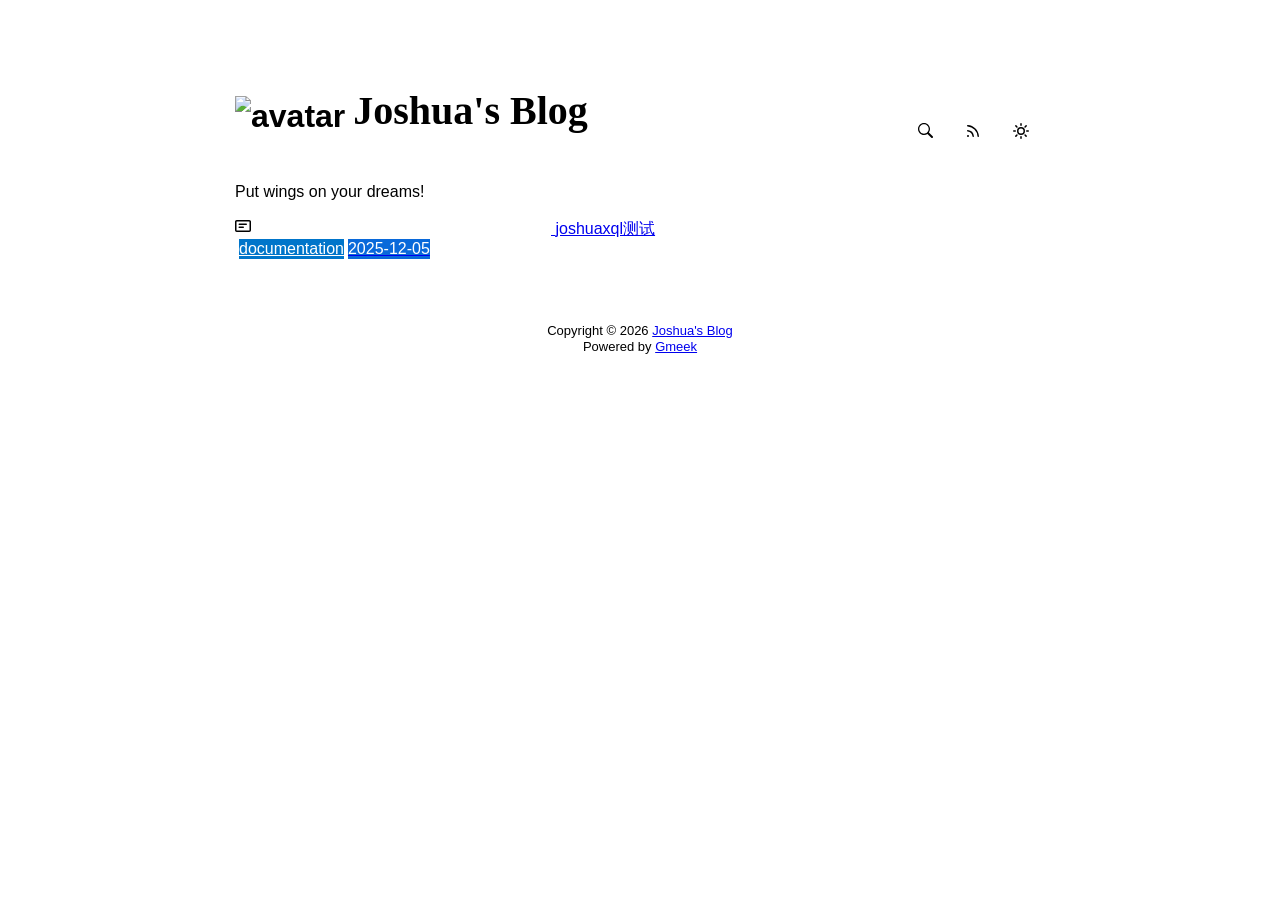
==== docs/index.html @ ea0bf057 "🎉auto update by Gmeek action" ====
<!DOCTYPE html>
<html data-color-mode="light" data-dark-theme="dark" data-light-theme="light" lang="zh-CN">
<head>
    <meta content="text/html; charset=utf-8" http-equiv="content-type" />
    <meta name="viewport" content="width=device-width,initial-scale=1.0">
    <meta http-equiv="X-UA-Compatible" content="IE=edge">
    <link href='https://mirrors.sustech.edu.cn/cdnjs/ajax/libs/Primer/21.0.7/primer.css' rel='stylesheet' />
    
    <link rel="icon" href="https://avatars.githubusercontent.com/u/200189949?v=4"><script>
        let theme = localStorage.getItem("meek_theme") || "light";
        document.documentElement.setAttribute("data-color-mode", theme);
    </script>
<meta name="description" content="Put wings on your dreams!">
<meta property="og:title" content="Joshua's Blog">
<meta property="og:description" content="Put wings on your dreams!">
<meta property="og:type" content="blog">
<meta property="og:url" content="https://joshuaxql.github.io">
<meta property="og:image" content="https://avatars.githubusercontent.com/u/200189949?v=4">
<title>Joshua's Blog</title>

</head>
<style>
body{box-sizing: border-box;min-width: 200px;max-width: 900px;margin: 20px auto;padding: 45px;font-size: 16px;font-family: sans-serif;line-height: 1.25;}
#header{display:flex;padding-bottom:8px;border-bottom: 1px solid var(--borderColor-muted, var(--color-border-muted));margin-bottom: 16px;}
#footer {margin-top:64px; text-align: center;font-size: small;}

</style>

<style>
.avatar {transition: 0.8s;width:64px;height:64px;object-fit: cover;}
.avatar:hover{transform: scale(1.15) rotate(360deg);}
#header h1 a{color:inherit;text-decoration:none;vertical-align: bottom;font-size:40px;font-family:Monaco;margin-left:8px;}
.title-right{display:flex;margin:auto 0 0 auto;}
.title-right button{margin-right:8px;padding:16px;}
.title-right .circle{padding: 14px 16px;}

.SideNav{min-width: 360px;}
.SideNav-icon{margin-right: 16px}
.SideNav-item .Label{color: #fff;margin-left:4px;}
.d-flex{min-width:0;}
.listTitle{overflow:hidden;white-space:nowrap;text-overflow: ellipsis;max-width: 100%;}
.listLabels{white-space:nowrap;display:flex;}
.listLabels object{max-height:16px;max-width:24px;}

@media (max-width: 600px) {
    body {padding: 8px;}
    .avatar {width:40px;height:40px;}
    .blogTitle{display:none;}
    #buttonRSS{display:none;}
    .LabelTime{display:none;}
}
</style>



<body>
    <div id="header">
<h1>
    <img src="https://avatars.githubusercontent.com/u/200189949?v=4" class="avatar circle" id="avatarImg" alt="avatar"><a class="blogTitle">Joshua's Blog</a></h1>
<div class="title-right">
    <a href="https://joshuaxql.github.io/tag.html" id="buttonSearch" class="btn btn-invisible circle" title="搜索">
        <svg class="octicon" width="16" height="16" >
            <path id="pathSearch" fill-rule="evenodd"></path>
        </svg>
    </a>
    
    
    <a href="https://joshuaxql.github.io/rss.xml" target="_blank" id="buttonRSS" class="btn btn-invisible circle" title="RSS">
        <svg class="octicon" width="16" height="16" >
            <path id="pathRSS" fill-rule="evenodd"></path>
        </svg>
    </a>
    <a class="btn btn-invisible circle" onclick="modeSwitch()" title="切换主题">
        <svg class="octicon" width="16" height="16" >
            <path id="themeSwitch" fill-rule="evenodd"></path>
        </svg>
    </a>
</div>
</div>
    <div id="content">
<div style="margin-bottom: 16px;">Put wings on your dreams!</div>
<nav class="SideNav border">
<a class="SideNav-item d-flex flex-items-center flex-justify-between" href="post/joshuaxql-ce-shi.html">
    <div class="d-flex flex-items-center">
        <svg class="SideNav-icon octicon" style="witdh:16px;height:16px"><path class="svgTop0" d=""></path>
        </svg>
        <span class="listTitle">joshuaxql测试</span>
    </div>
    <div class="listLabels">
        
        <span class="Label LabelName" style="background-color:#0075ca"><object><a style="color:#fff" href="tag.html#documentation">documentation</a></object></span>
        <span class="Label LabelTime" style="background-color:#0969da">2025-12-05</span>
    </div>
</a>
</nav>
</div>
    <div id="footer"><div id="footer1">Copyright © <span id="copyrightYear"></span> <a href="https://joshuaxql.github.io">Joshua's Blog</a></div>
<div id="footer2">
    <span id="runday"></span><span>Powered by <a href="https://meekdai.com/Gmeek.html" target="_blank">Gmeek</a></span>
</div>

<script>
var now=new Date();
document.getElementById("copyrightYear").innerHTML=now.getFullYear();

if(""!=""){
    var startSite=new Date("");
    var diff=now.getTime()-startSite.getTime();
    var diffDay=Math.floor(diff/(1000*60*60*24));
    document.getElementById("runday").innerHTML="网站运行"+diffDay+"天"+" • ";
}
</script></div>
</body>
<script>
var IconList={'sun': 'M8 10.5a2.5 2.5 0 100-5 2.5 2.5 0 000 5zM8 12a4 4 0 100-8 4 4 0 000 8zM8 0a.75.75 0 01.75.75v1.5a.75.75 0 01-1.5 0V.75A.75.75 0 018 0zm0 13a.75.75 0 01.75.75v1.5a.75.75 0 01-1.5 0v-1.5A.75.75 0 018 13zM2.343 2.343a.75.75 0 011.061 0l1.06 1.061a.75.75 0 01-1.06 1.06l-1.06-1.06a.75.75 0 010-1.06zm9.193 9.193a.75.75 0 011.06 0l1.061 1.06a.75.75 0 01-1.06 1.061l-1.061-1.06a.75.75 0 010-1.061zM16 8a.75.75 0 01-.75.75h-1.5a.75.75 0 010-1.5h1.5A.75.75 0 0116 8zM3 8a.75.75 0 01-.75.75H.75a.75.75 0 010-1.5h1.5A.75.75 0 013 8zm10.657-5.657a.75.75 0 010 1.061l-1.061 1.06a.75.75 0 11-1.06-1.06l1.06-1.06a.75.75 0 011.06 0zm-9.193 9.193a.75.75 0 010 1.06l-1.06 1.061a.75.75 0 11-1.061-1.06l1.06-1.061a.75.75 0 011.061 0z', 'moon': 'M9.598 1.591a.75.75 0 01.785-.175 7 7 0 11-8.967 8.967.75.75 0 01.961-.96 5.5 5.5 0 007.046-7.046.75.75 0 01.175-.786zm1.616 1.945a7 7 0 01-7.678 7.678 5.5 5.5 0 107.678-7.678z', 'sync': 'M1.705 8.005a.75.75 0 0 1 .834.656 5.5 5.5 0 0 0 9.592 2.97l-1.204-1.204a.25.25 0 0 1 .177-.427h3.646a.25.25 0 0 1 .25.25v3.646a.25.25 0 0 1-.427.177l-1.38-1.38A7.002 7.002 0 0 1 1.05 8.84a.75.75 0 0 1 .656-.834ZM8 2.5a5.487 5.487 0 0 0-4.131 1.869l1.204 1.204A.25.25 0 0 1 4.896 6H1.25A.25.25 0 0 1 1 5.75V2.104a.25.25 0 0 1 .427-.177l1.38 1.38A7.002 7.002 0 0 1 14.95 7.16a.75.75 0 0 1-1.49.178A5.5 5.5 0 0 0 8 2.5Z', 'search': 'M15.7 13.3l-3.81-3.83A5.93 5.93 0 0 0 13 6c0-3.31-2.69-6-6-6S1 2.69 1 6s2.69 6 6 6c1.3 0 2.48-.41 3.47-1.11l3.83 3.81c.19.2.45.3.7.3.25 0 .52-.09.7-.3a.996.996 0 0 0 0-1.41v.01zM7 10.7c-2.59 0-4.7-2.11-4.7-4.7 0-2.59 2.11-4.7 4.7-4.7 2.59 0 4.7 2.11 4.7 4.7 0 2.59-2.11 4.7-4.7 4.7z', 'rss': 'M2.002 2.725a.75.75 0 0 1 .797-.699C8.79 2.42 13.58 7.21 13.974 13.201a.75.75 0 0 1-1.497.098 10.502 10.502 0 0 0-9.776-9.776.747.747 0 0 1-.7-.798ZM2.84 7.05h-.002a7.002 7.002 0 0 1 6.113 6.111.75.75 0 0 1-1.49.178 5.503 5.503 0 0 0-4.8-4.8.75.75 0 0 1 .179-1.489ZM2 13a1 1 0 1 1 2 0 1 1 0 0 1-2 0Z', 'upload': 'M2.75 14A1.75 1.75 0 0 1 1 12.25v-2.5a.75.75 0 0 1 1.5 0v2.5c0 .138.112.25.25.25h10.5a.25.25 0 0 0 .25-.25v-2.5a.75.75 0 0 1 1.5 0v2.5A1.75 1.75 0 0 1 13.25 14Z M11.78 4.72a.749.749 0 1 1-1.06 1.06L8.75 3.811V9.5a.75.75 0 0 1-1.5 0V3.811L5.28 5.78a.749.749 0 1 1-1.06-1.06l3.25-3.25a.749.749 0 0 1 1.06 0l3.25 3.25Z', 'post': 'M0 3.75C0 2.784.784 2 1.75 2h12.5c.966 0 1.75.784 1.75 1.75v8.5A1.75 1.75 0 0 1 14.25 14H1.75A1.75 1.75 0 0 1 0 12.25Zm1.75-.25a.25.25 0 0 0-.25.25v8.5c0 .138.112.25.25.25h12.5a.25.25 0 0 0 .25-.25v-8.5a.25.25 0 0 0-.25-.25ZM3.5 6.25a.75.75 0 0 1 .75-.75h7a.75.75 0 0 1 0 1.5h-7a.75.75 0 0 1-.75-.75Zm.75 2.25h4a.75.75 0 0 1 0 1.5h-4a.75.75 0 0 1 0-1.5Z'};
var utterancesLoad=0;

let themeSettings={
    "dark": ["dark","moon","#00f0ff","dark-blue"],
    "light": ["light","sun","#ff5000","github-light"],
    "auto": ["auto","sync","","preferred-color-scheme"]
};
function changeTheme(mode, icon, color, utheme){
    document.documentElement.setAttribute("data-color-mode",mode);
    document.getElementById("themeSwitch").setAttribute("d",value=IconList[icon]);
    document.getElementById("themeSwitch").parentNode.style.color=color;
    if(utterancesLoad==1){utterancesTheme(utheme);}
}
function modeSwitch(){
    let currentMode=document.documentElement.getAttribute('data-color-mode');
    let newMode = currentMode === "light" ? "dark" : currentMode === "dark" ? "auto" : "light";
    localStorage.setItem("meek_theme", newMode);
    if(themeSettings[newMode]){
        changeTheme(...themeSettings[newMode]);
    }
}
function utterancesTheme(theme){
    const message={type:'set-theme',theme: theme};
    const iframe=document.getElementsByClassName('utterances-frame')[0];
    iframe.contentWindow.postMessage(message,'https://utteranc.es');
}
if(themeSettings[theme]){changeTheme(...themeSettings[theme]);}
console.log("\n %c Gmeek last https://github.com/Meekdai/Gmeek \n","padding:5px 0;background:#02d81d;color:#fff");
</script>

<script>
document.getElementById("pathSearch").setAttribute("d",IconList["search"]);
document.getElementById("pathRSS").setAttribute("d",IconList["rss"]);
iconTOP=document.getElementsByClassName("svgTop1");
iconPost=document.getElementsByClassName("svgTop0");
for(var i=0;i<iconTOP.length;i++){
    iconTOP[i].setAttribute("d",IconList["upload"]);
    iconTOP[i].parentNode.style.color="red";
}
for(var i=0;i<iconPost.length;i++){
    iconPost[i].setAttribute("d",IconList["post"]);
}




</script>


</html>
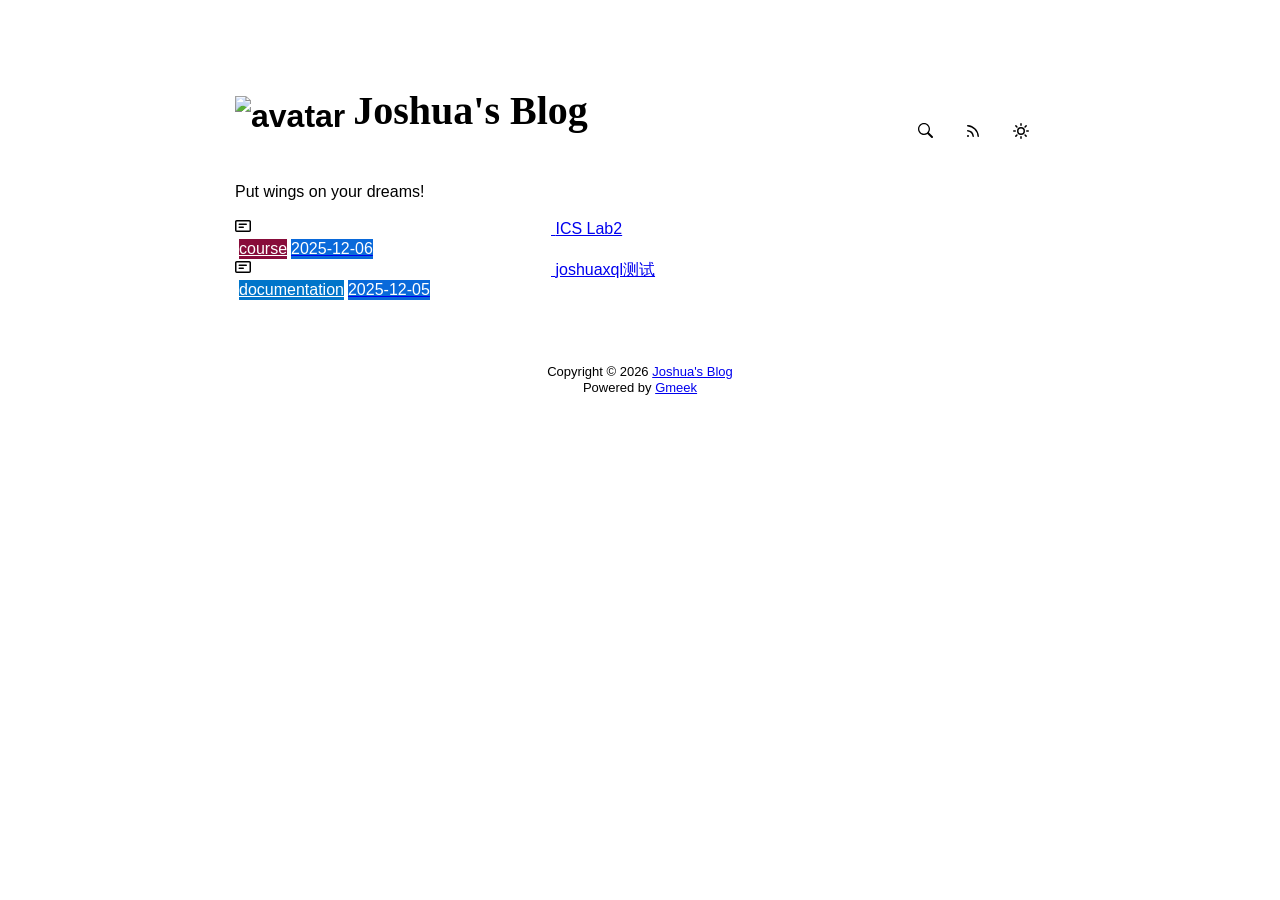
==== commit da5a28da: "🎉auto update by Gmeek action" ====
--- a/docs/index.html
+++ b/docs/index.html
@@ -80,7 +80,18 @@
     <div id="content">
 <div style="margin-bottom: 16px;">Put wings on your dreams!</div>
 <nav class="SideNav border">
-<a class="SideNav-item d-flex flex-items-center flex-justify-between" href="post/joshuaxql-ce-shi.html">
+<a class="SideNav-item d-flex flex-items-center flex-justify-between" href="post/ICS%20Lab2.html">
+    <div class="d-flex flex-items-center">
+        <svg class="SideNav-icon octicon" style="witdh:16px;height:16px"><path class="svgTop0" d=""></path>
+        </svg>
+        <span class="listTitle">ICS Lab2</span>
+    </div>
+    <div class="listLabels">
+        
+        <span class="Label LabelName" style="background-color:#880c3a"><object><a style="color:#fff" href="tag.html#course">course</a></object></span>
+        <span class="Label LabelTime" style="background-color:#0969da">2025-12-06</span>
+    </div>
+</a><a class="SideNav-item d-flex flex-items-center flex-justify-between" href="post/joshuaxql-ce-shi.html">
     <div class="d-flex flex-items-center">
         <svg class="SideNav-icon octicon" style="witdh:16px;height:16px"><path class="svgTop0" d=""></path>
         </svg>
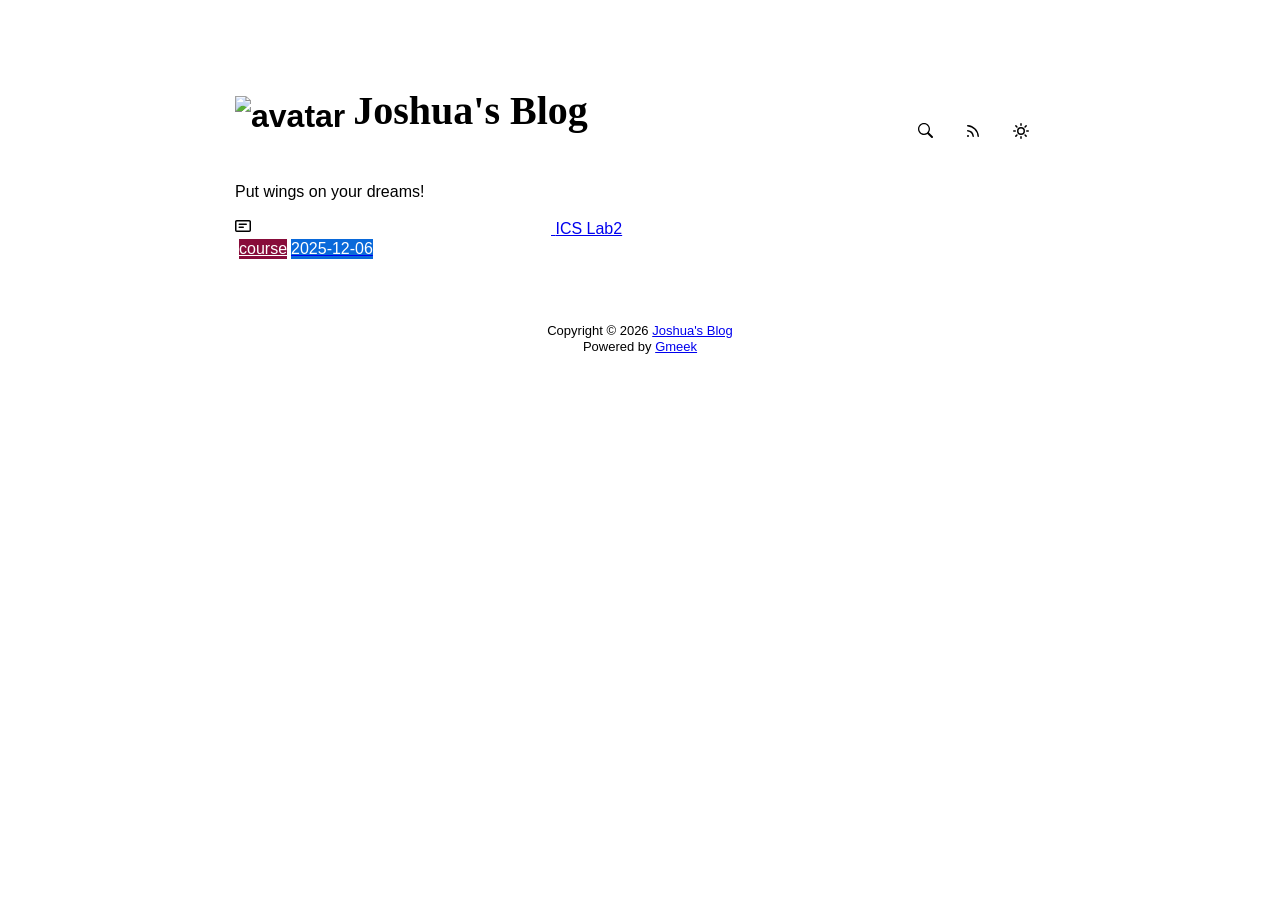
==== commit 1eb8f410: "🎉auto update by Gmeek action" ====
--- a/docs/index.html
+++ b/docs/index.html
@@ -91,17 +91,6 @@
         <span class="Label LabelName" style="background-color:#880c3a"><object><a style="color:#fff" href="tag.html#course">course</a></object></span>
         <span class="Label LabelTime" style="background-color:#0969da">2025-12-06</span>
     </div>
-</a><a class="SideNav-item d-flex flex-items-center flex-justify-between" href="post/joshuaxql-ce-shi.html">
-    <div class="d-flex flex-items-center">
-        <svg class="SideNav-icon octicon" style="witdh:16px;height:16px"><path class="svgTop0" d=""></path>
-        </svg>
-        <span class="listTitle">joshuaxql测试</span>
-    </div>
-    <div class="listLabels">
-        
-        <span class="Label LabelName" style="background-color:#0075ca"><object><a style="color:#fff" href="tag.html#documentation">documentation</a></object></span>
-        <span class="Label LabelTime" style="background-color:#0969da">2025-12-05</span>
-    </div>
 </a>
 </nav>
 </div>
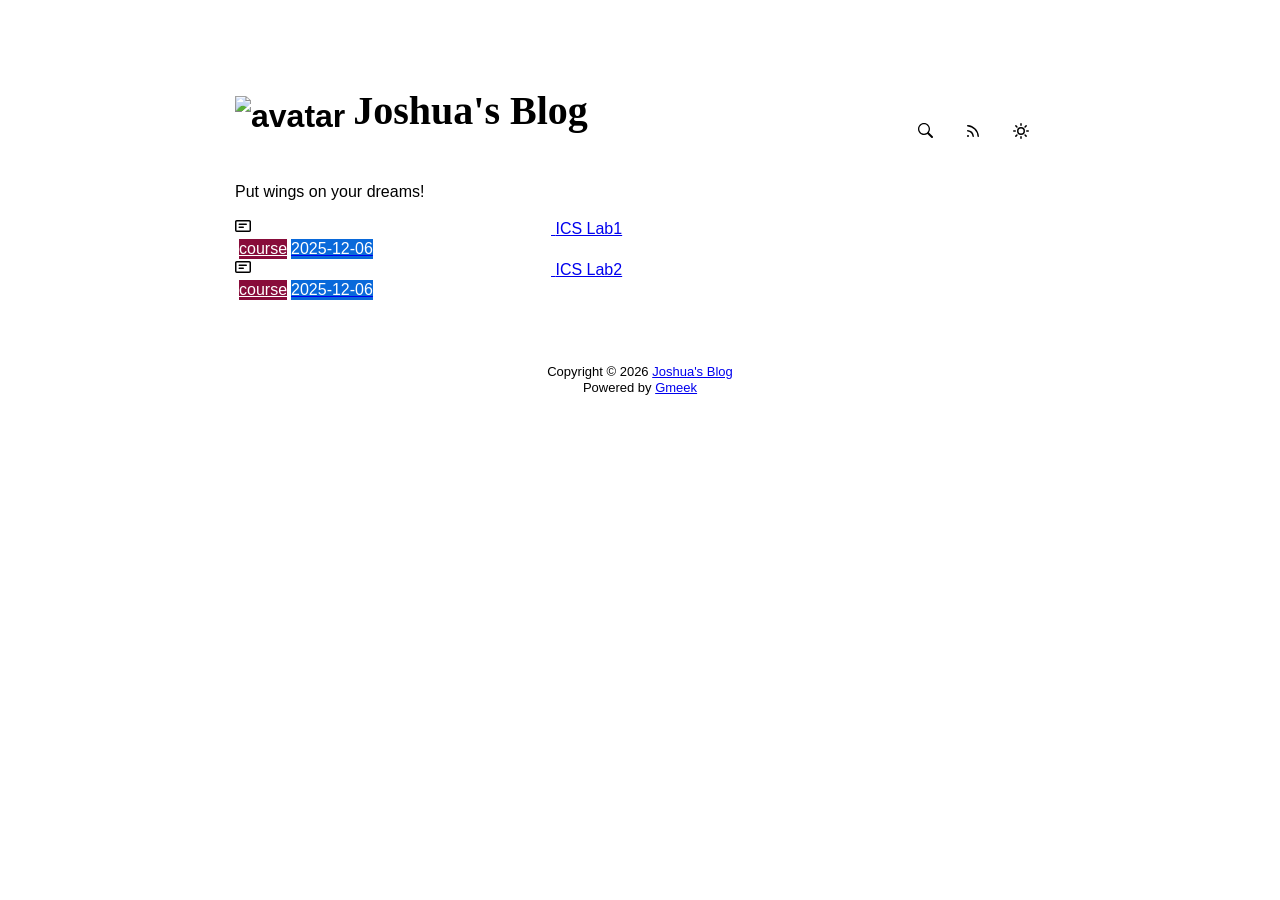
==== commit b6456029: "🎉auto update by Gmeek action" ====
--- a/docs/index.html
+++ b/docs/index.html
@@ -80,7 +80,18 @@
     <div id="content">
 <div style="margin-bottom: 16px;">Put wings on your dreams!</div>
 <nav class="SideNav border">
-<a class="SideNav-item d-flex flex-items-center flex-justify-between" href="post/ICS%20Lab2.html">
+<a class="SideNav-item d-flex flex-items-center flex-justify-between" href="post/ICS%20Lab1.html">
+    <div class="d-flex flex-items-center">
+        <svg class="SideNav-icon octicon" style="witdh:16px;height:16px"><path class="svgTop0" d=""></path>
+        </svg>
+        <span class="listTitle">ICS Lab1</span>
+    </div>
+    <div class="listLabels">
+        
+        <span class="Label LabelName" style="background-color:#880c3a"><object><a style="color:#fff" href="tag.html#course">course</a></object></span>
+        <span class="Label LabelTime" style="background-color:#0969da">2025-12-06</span>
+    </div>
+</a><a class="SideNav-item d-flex flex-items-center flex-justify-between" href="post/ICS%20Lab2.html">
     <div class="d-flex flex-items-center">
         <svg class="SideNav-icon octicon" style="witdh:16px;height:16px"><path class="svgTop0" d=""></path>
         </svg>
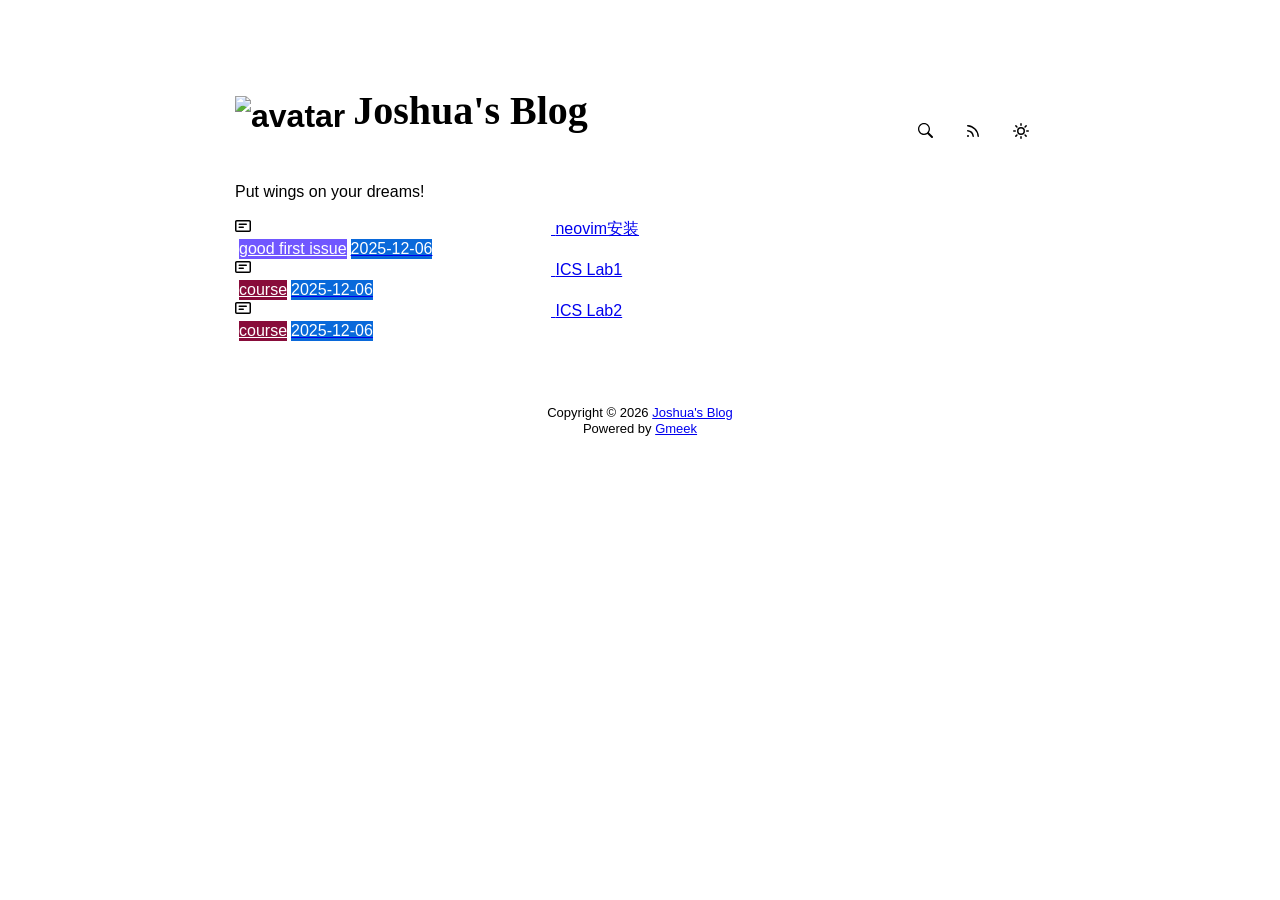
==== commit 198dcf46: "🎉auto update by Gmeek action" ====
--- a/docs/index.html
+++ b/docs/index.html
@@ -80,7 +80,18 @@
     <div id="content">
 <div style="margin-bottom: 16px;">Put wings on your dreams!</div>
 <nav class="SideNav border">
-<a class="SideNav-item d-flex flex-items-center flex-justify-between" href="post/ICS%20Lab1.html">
+<a class="SideNav-item d-flex flex-items-center flex-justify-between" href="post/neovim-an-zhuang.html">
+    <div class="d-flex flex-items-center">
+        <svg class="SideNav-icon octicon" style="witdh:16px;height:16px"><path class="svgTop0" d=""></path>
+        </svg>
+        <span class="listTitle">neovim安装</span>
+    </div>
+    <div class="listLabels">
+        
+        <span class="Label LabelName" style="background-color:#7057ff"><object><a style="color:#fff" href="tag.html#good first issue">good first issue</a></object></span>
+        <span class="Label LabelTime" style="background-color:#0969da">2025-12-06</span>
+    </div>
+</a><a class="SideNav-item d-flex flex-items-center flex-justify-between" href="post/ICS%20Lab1.html">
     <div class="d-flex flex-items-center">
         <svg class="SideNav-icon octicon" style="witdh:16px;height:16px"><path class="svgTop0" d=""></path>
         </svg>
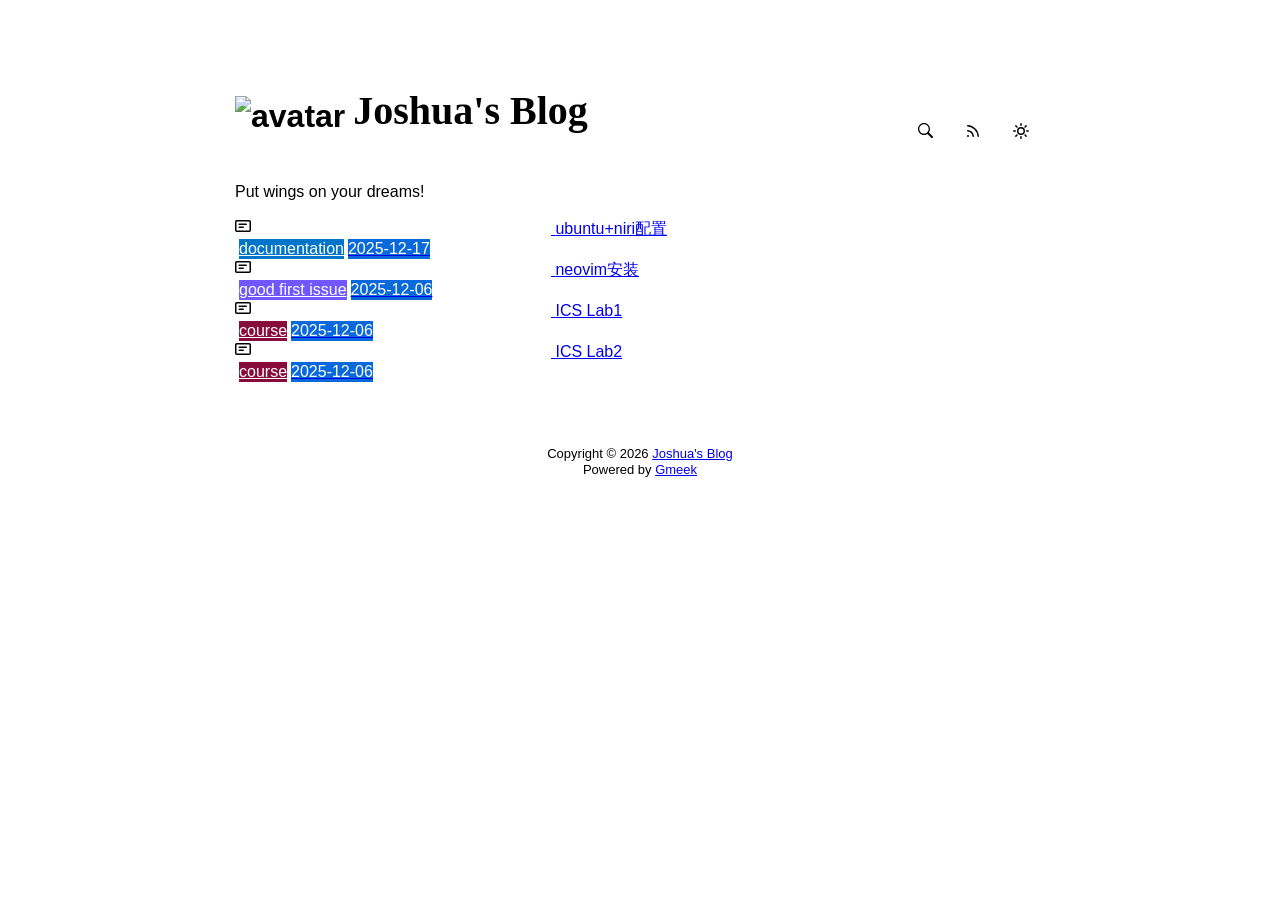
==== commit 1fe6b90c: "🎉auto update by Gmeek action" ====
--- a/docs/index.html
+++ b/docs/index.html
@@ -80,7 +80,18 @@
     <div id="content">
 <div style="margin-bottom: 16px;">Put wings on your dreams!</div>
 <nav class="SideNav border">
-<a class="SideNav-item d-flex flex-items-center flex-justify-between" href="post/neovim-an-zhuang.html">
+<a class="SideNav-item d-flex flex-items-center flex-justify-between" href="post/ubuntu%2Bniri-pei-zhi.html">
+    <div class="d-flex flex-items-center">
+        <svg class="SideNav-icon octicon" style="witdh:16px;height:16px"><path class="svgTop0" d=""></path>
+        </svg>
+        <span class="listTitle">ubuntu+niri配置</span>
+    </div>
+    <div class="listLabels">
+        
+        <span class="Label LabelName" style="background-color:#0075ca"><object><a style="color:#fff" href="tag.html#documentation">documentation</a></object></span>
+        <span class="Label LabelTime" style="background-color:#0969da">2025-12-17</span>
+    </div>
+</a><a class="SideNav-item d-flex flex-items-center flex-justify-between" href="post/neovim-an-zhuang.html">
     <div class="d-flex flex-items-center">
         <svg class="SideNav-icon octicon" style="witdh:16px;height:16px"><path class="svgTop0" d=""></path>
         </svg>
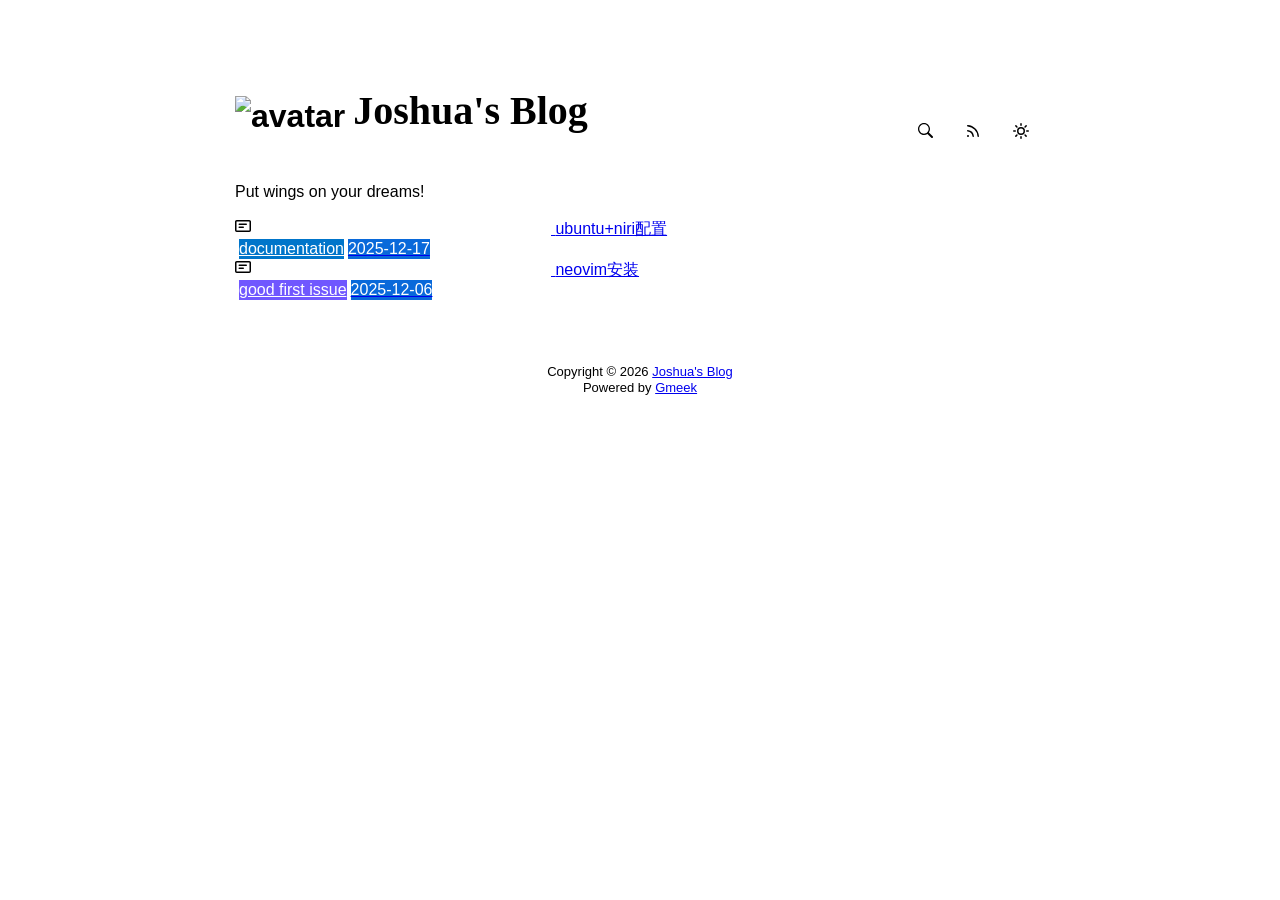
==== commit 1cfa0afa: "🎉auto update by Gmeek action" ====
--- a/docs/index.html
+++ b/docs/index.html
@@ -102,28 +102,6 @@
         <span class="Label LabelName" style="background-color:#7057ff"><object><a style="color:#fff" href="tag.html#good first issue">good first issue</a></object></span>
         <span class="Label LabelTime" style="background-color:#0969da">2025-12-06</span>
     </div>
-</a><a class="SideNav-item d-flex flex-items-center flex-justify-between" href="post/ICS%20Lab1.html">
-    <div class="d-flex flex-items-center">
-        <svg class="SideNav-icon octicon" style="witdh:16px;height:16px"><path class="svgTop0" d=""></path>
-        </svg>
-        <span class="listTitle">ICS Lab1</span>
-    </div>
-    <div class="listLabels">
-        
-        <span class="Label LabelName" style="background-color:#880c3a"><object><a style="color:#fff" href="tag.html#course">course</a></object></span>
-        <span class="Label LabelTime" style="background-color:#0969da">2025-12-06</span>
-    </div>
-</a><a class="SideNav-item d-flex flex-items-center flex-justify-between" href="post/ICS%20Lab2.html">
-    <div class="d-flex flex-items-center">
-        <svg class="SideNav-icon octicon" style="witdh:16px;height:16px"><path class="svgTop0" d=""></path>
-        </svg>
-        <span class="listTitle">ICS Lab2</span>
-    </div>
-    <div class="listLabels">
-        
-        <span class="Label LabelName" style="background-color:#880c3a"><object><a style="color:#fff" href="tag.html#course">course</a></object></span>
-        <span class="Label LabelTime" style="background-color:#0969da">2025-12-06</span>
-    </div>
 </a>
 </nav>
 </div>
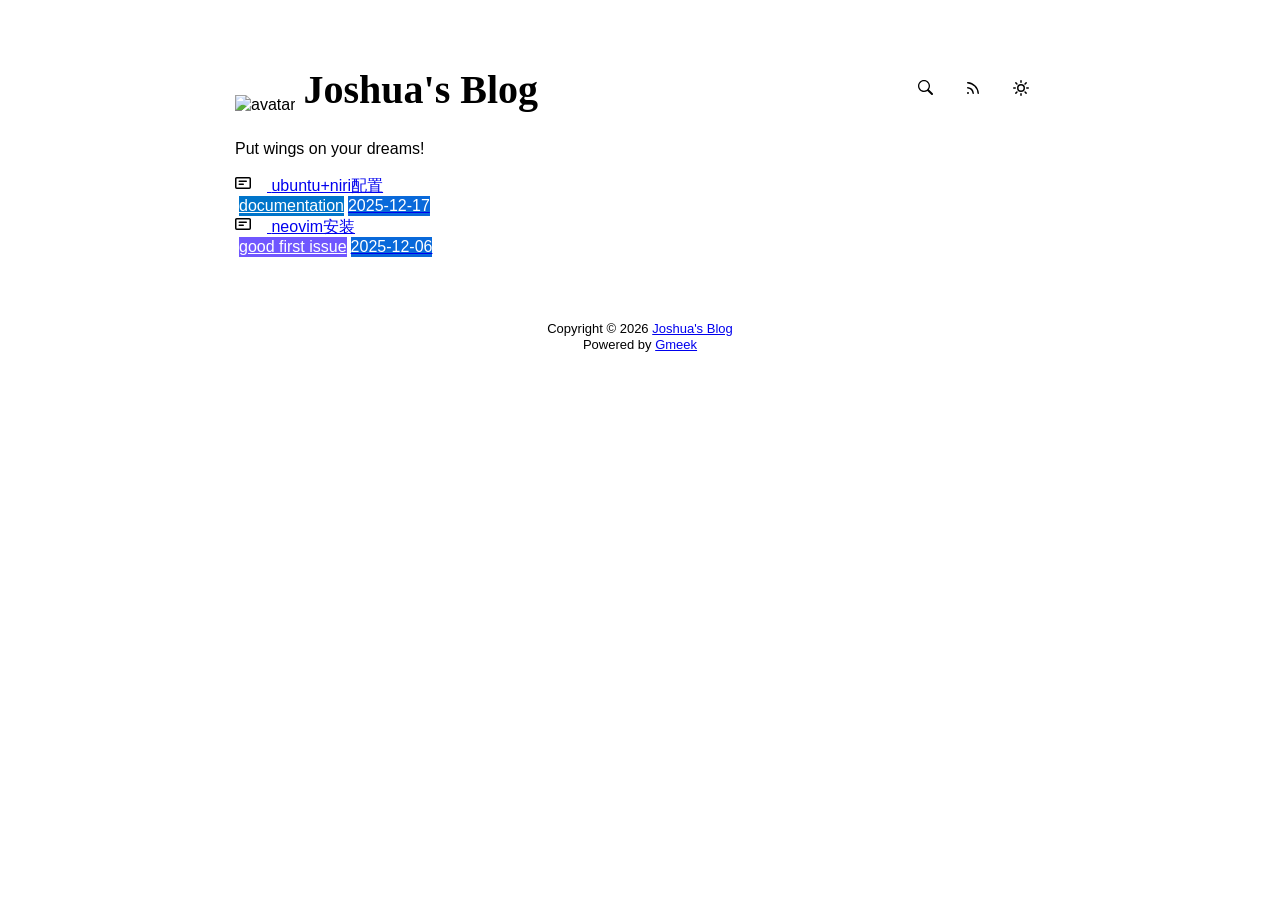
==== commit ecf60250: "🎉auto update by Gmeek action" ====
--- a/docs/index.html
+++ b/docs/index.html
@@ -29,7 +29,7 @@
 <style>
 .avatar {transition: 0.8s;width:64px;height:64px;object-fit: cover;}
 .avatar:hover{transform: scale(1.15) rotate(360deg);}
-#header h1 a{color:inherit;text-decoration:none;vertical-align: bottom;font-size:40px;font-family:Monaco;margin-left:8px;}
+.title-left a{color:inherit;text-decoration:none;vertical-align: bottom;font-size:40px;font-weight: bold;font-family:Monaco;margin-left:8px;}
 .title-right{display:flex;margin:auto 0 0 auto;}
 .title-right button{margin-right:8px;padding:16px;}
 .title-right .circle{padding: 14px 16px;}
@@ -55,8 +55,8 @@
 
 <body>
     <div id="header">
-<h1>
-    <img src="https://avatars.githubusercontent.com/u/200189949?v=4" class="avatar circle" id="avatarImg" alt="avatar"><a class="blogTitle">Joshua's Blog</a></h1>
+<div class="title-left">
+    <img src="https://avatars.githubusercontent.com/u/200189949?v=4" class="avatar circle" id="avatarImg" alt="avatar"><a class="blogTitle">Joshua's Blog</a></div>
 <div class="title-right">
     <a href="https://joshuaxql.github.io/tag.html" id="buttonSearch" class="btn btn-invisible circle" title="搜索">
         <svg class="octicon" width="16" height="16" >
@@ -82,7 +82,7 @@
 <nav class="SideNav border">
 <a class="SideNav-item d-flex flex-items-center flex-justify-between" href="post/ubuntu%2Bniri-pei-zhi.html">
     <div class="d-flex flex-items-center">
-        <svg class="SideNav-icon octicon" style="witdh:16px;height:16px"><path class="svgTop0" d=""></path>
+        <svg class="SideNav-icon octicon" style="width:16px;height:16px"><path class="svgTop0" d=""></path>
         </svg>
         <span class="listTitle">ubuntu+niri配置</span>
     </div>
@@ -93,7 +93,7 @@
     </div>
 </a><a class="SideNav-item d-flex flex-items-center flex-justify-between" href="post/neovim-an-zhuang.html">
     <div class="d-flex flex-items-center">
-        <svg class="SideNav-icon octicon" style="witdh:16px;height:16px"><path class="svgTop0" d=""></path>
+        <svg class="SideNav-icon octicon" style="width:16px;height:16px"><path class="svgTop0" d=""></path>
         </svg>
         <span class="listTitle">neovim安装</span>
     </div>
@@ -118,7 +118,7 @@
     var startSite=new Date("");
     var diff=now.getTime()-startSite.getTime();
     var diffDay=Math.floor(diff/(1000*60*60*24));
-    document.getElementById("runday").innerHTML="网站运行"+diffDay+"天"+" • ";
+    document.getElementById("runday").innerHTML="网站运行 "+diffDay+" 天"+" • ";
 }
 </script></div>
 </body>
